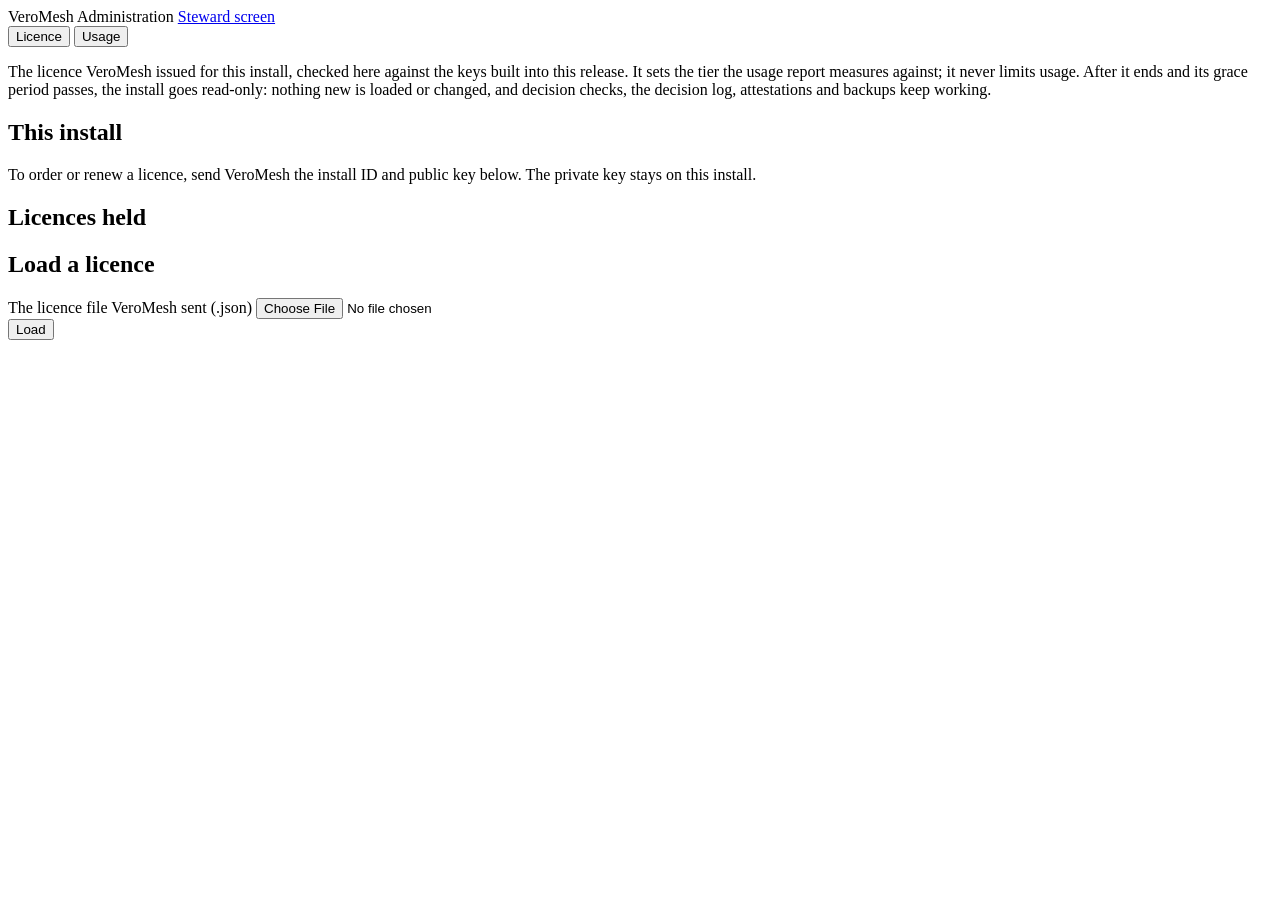
==== service/src/veromesh/static/admin/index.html @ befc3ebd "Licence file, read-only after expiry, and the install's Administration area The licence (licence.py)" ====
<!doctype html>
<html lang="en">
<head>
<meta charset="utf-8">
<meta name="viewport" content="width=device-width, initial-scale=1">
<title>VeroMesh · Administration</title>
<link rel="icon" href="/favicon.ico">
<link rel="stylesheet" href="/steward/app.css">
<link rel="stylesheet" href="/admin/admin.css">
</head>
<body data-page="/admin/">
<header class="top">
  <img class="logo" src="/brand/logos/veromesh-landscape.svg" alt="VeroMesh" onerror="this.replaceWith(document.createTextNode('VeroMesh'))">
  <span class="product">Administration</span>
  <span class="spacer"></span>
  <a href="/steward/" class="nav-link">Steward screen</a>
  <span id="who" class="who"></span>
  <button id="signout" class="link" hidden>Sign out</button>
</header>

<nav class="tabs" role="tablist">
  <button role="tab" data-tab="licence" aria-selected="true">Licence</button>
  <button role="tab" data-tab="usage">Usage</button>
</nav>

<main>
  <div id="licence-banner" class="banner" role="status" hidden></div>
  <div id="message" class="message" role="status" hidden></div>

  <section id="tab-licence" class="tab">
    <p class="lead">The licence VeroMesh issued for this install, checked here against the keys built into this release. It sets the tier the usage report measures against; it never limits usage. After it ends and its grace period passes, the install goes read-only: nothing new is loaded or changed, and decision checks, the decision log, attestations and backups keep working.</p>
    <div id="licence-tiles" class="tiles"></div>
    <h2 class="section">This install</h2>
    <p class="meta">To order or renew a licence, send VeroMesh the install ID and public key below. The private key stays on this install.</p>
    <div id="install-ids" class="ids"></div>
    <h2 class="section">Licences held</h2>
    <div id="licences"></div>
    <h2 class="section">Load a licence</h2>
    <form id="licence-form" class="upload">
      <label>The licence file VeroMesh sent (.json) <input type="file" id="licence-file" accept=".json,application/json"></label>
      <div class="buttons"><button type="submit" class="primary">Load</button></div>
    </form>
  </section>

  <section id="tab-usage" class="tab" hidden>
    <p class="lead">What this install counts, and the signed monthly reports it keeps. Only identities in scope are charged; everything else is shown. Usage over the tier limits nothing.</p>
    <div id="usage-tiles" class="tiles"></div>
    <h2 class="section">Monthly reports</h2>
    <div id="usage-reports"></div>
    <h2 class="section">Settings</h2>
    <form id="usage-form" class="settings">
      <label>Month boundary (time zone) <input type="text" id="u-tz" placeholder="America/New_York"></label>
      <label>Send reports by
        <select id="u-adapter">
          <option value="off">Off (keep them here)</option>
          <option value="smtp">SMTP</option>
          <option value="sendmail">Sendmail on this machine</option>
          <option value="m365">Microsoft 365</option>
        </select>
      </label>
      <label>To <input type="text" id="u-to"></label>
      <label data-adapters="smtp sendmail">From <input type="text" id="u-from" placeholder="veromesh@your-company.com"></label>
      <label data-adapters="smtp">SMTP server <input type="text" id="u-host"></label>
      <label data-adapters="smtp">Port <input type="text" id="u-port"></label>
      <label data-adapters="smtp">Security
        <select id="u-security"><option value="starttls">STARTTLS</option><option value="tls">TLS</option><option value="none">None</option></select>
      </label>
      <label data-adapters="smtp">User name <input type="text" id="u-user"></label>
      <label data-adapters="sendmail">Sendmail program <input type="text" id="u-path"></label>
      <label data-adapters="m365">Tenant ID <input type="text" id="u-tenant"></label>
      <label data-adapters="m365">Client ID <input type="text" id="u-client"></label>
      <label data-adapters="m365">Send as mailbox <input type="text" id="u-mailbox"></label>
      <p id="u-secrets" class="meta"></p>
      <div class="buttons">
        <button type="submit" class="primary">Save</button>
        <button type="button" id="u-test" class="secondary">Send a test message</button>
        <button type="button" id="u-run" class="secondary">Count and make reports now</button>
      </div>
    </form>
  </section>
</main>

<script src="/common/vm.js"></script>
<script src="/admin/app.js"></script>
</body>
</html>
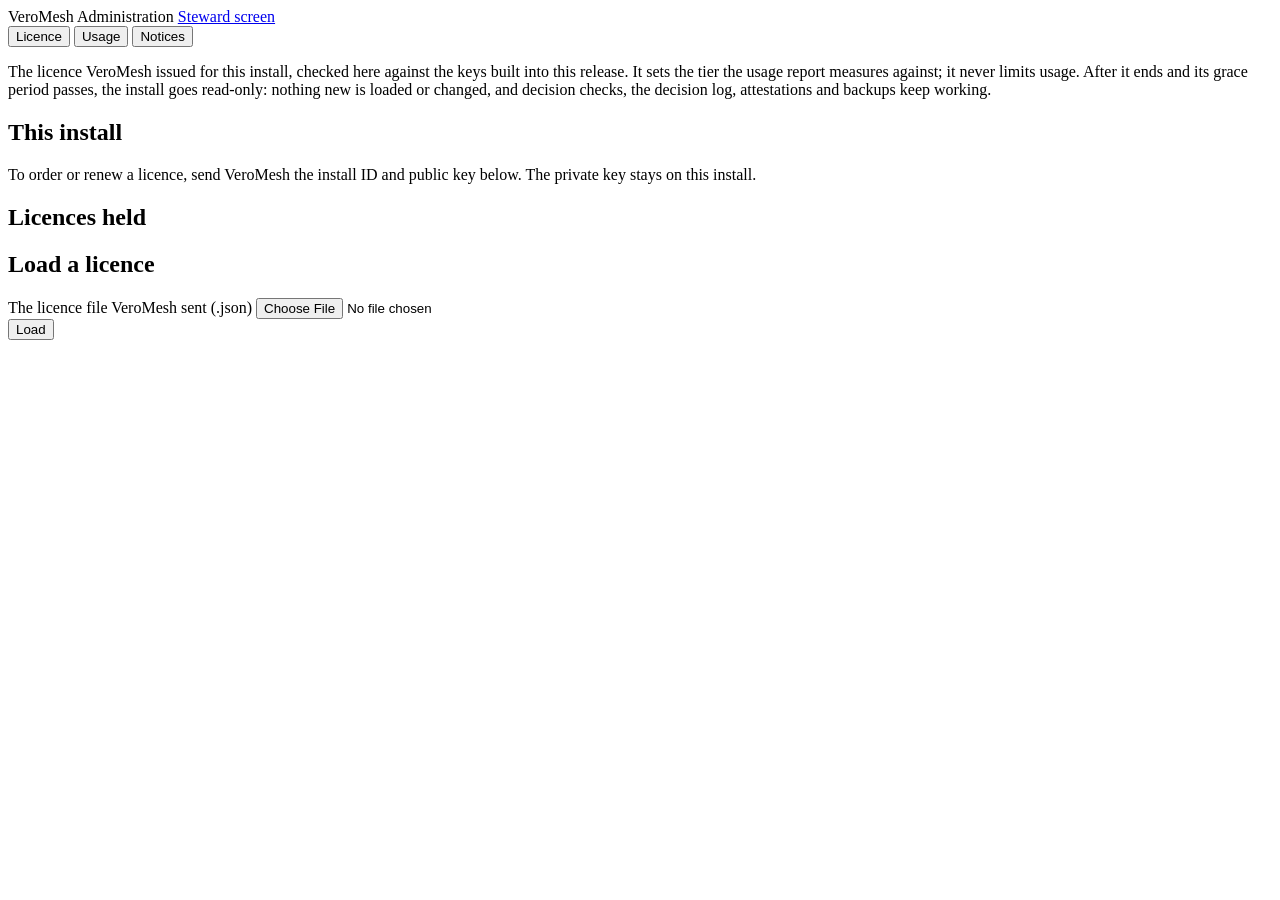
==== commit 7d8c8896: "Tell owners what was recorded for them: email, Teams and one reminder (G9, part 2) Owners are told, " ====
--- a/service/src/veromesh/static/admin/index.html
+++ b/service/src/veromesh/static/admin/index.html
@@ -21,6 +21,7 @@
 <nav class="tabs" role="tablist">
   <button role="tab" data-tab="licence" aria-selected="true">Licence</button>
   <button role="tab" data-tab="usage">Usage</button>
+  <button role="tab" data-tab="notices">Notices</button>
 </nav>
 
 <main>
@@ -78,6 +79,39 @@
       </div>
     </form>
   </section>
+
+  <section id="tab-notices" class="tab" hidden>
+    <p class="lead">When a steward records in a meeting what owners confirmed there, each owner is told what was recorded and until when they may object, with one reminder if they have not answered. Every notice sent is on the decision log. Email uses the mail adapter set on the Usage page.</p>
+    <form id="notify-form" class="settings">
+      <label>Tell owners by
+        <select id="n-channels">
+          <option value="email">Email</option>
+          <option value="teams,email">Teams, or email when Teams cannot reach them</option>
+          <option value="teams">Teams only</option>
+          <option value="">Nobody (the steward screen only)</option>
+        </select>
+      </label>
+      <label>Notices show
+        <select id="n-show">
+          <option value="values">The values recorded (no personal details)</option>
+          <option value="names">Only which facts, not their values</option>
+        </select>
+      </label>
+      <label>Reminder
+        <select id="n-reminder">
+          <option value="0">None</option>
+          <option value="1">After 1 business day</option>
+          <option value="2">After 2 business days</option>
+          <option value="3">After 3 business days</option>
+          <option value="4">After 4 business days</option>
+        </select>
+      </label>
+      <div class="buttons">
+        <button type="submit" class="primary">Save</button>
+        <button type="button" id="n-run" class="secondary">Send due notices now</button>
+      </div>
+    </form>
+  </section>
 </main>
 
 <script src="/common/vm.js"></script>
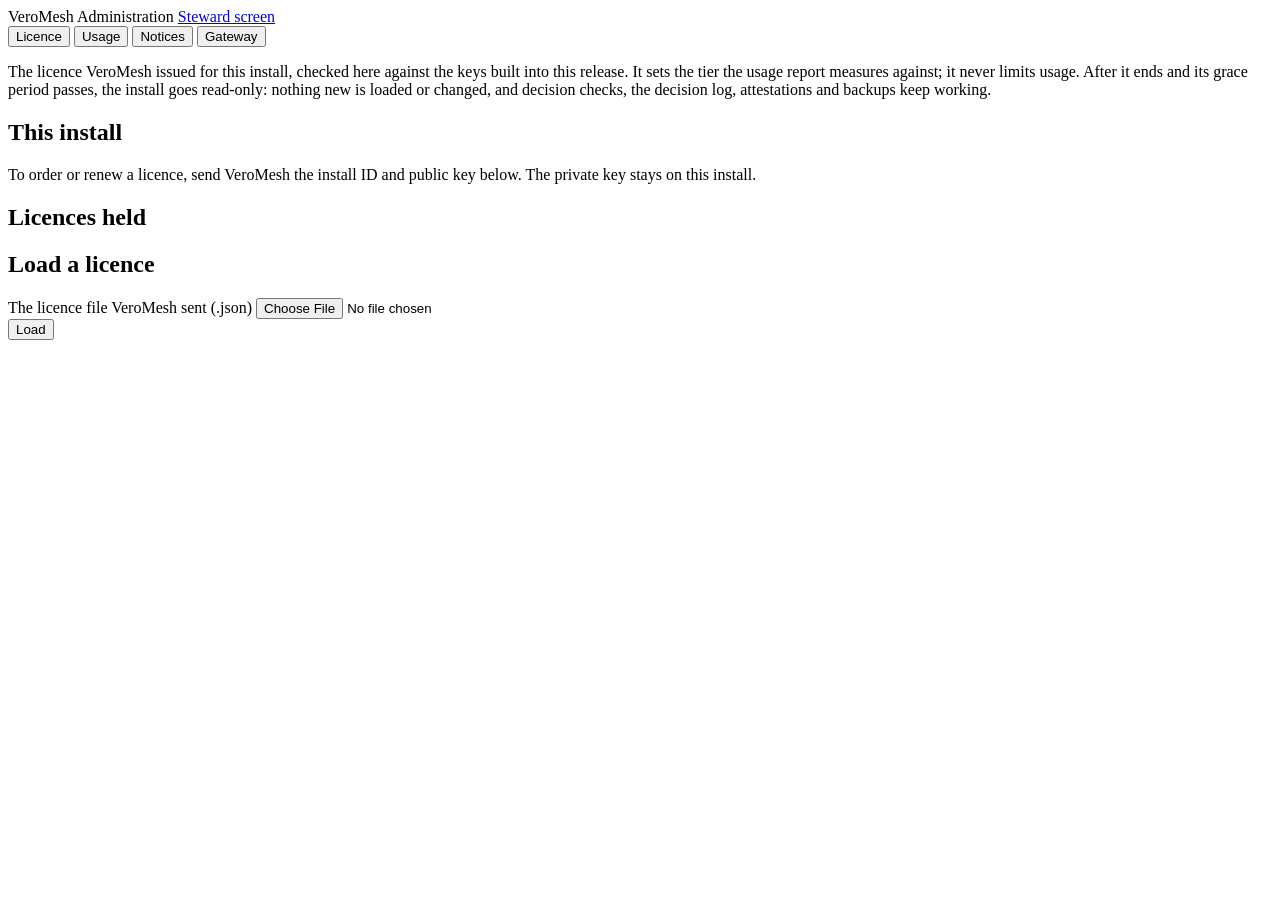
==== commit 23a151d6: "Tell consulted owners by email and Teams; gateway settings in Administration Decisions waiting for o" ====
--- a/service/src/veromesh/static/admin/index.html
+++ b/service/src/veromesh/static/admin/index.html
@@ -22,6 +22,7 @@
   <button role="tab" data-tab="licence" aria-selected="true">Licence</button>
   <button role="tab" data-tab="usage">Usage</button>
   <button role="tab" data-tab="notices">Notices</button>
+  <button role="tab" data-tab="gateway">Gateway</button>
 </nav>
 
 <main>
@@ -81,7 +82,7 @@
   </section>
 
   <section id="tab-notices" class="tab" hidden>
-    <p class="lead">When a steward records in a meeting what owners confirmed there, each owner is told what was recorded and until when they may object, with one reminder if they have not answered. Every notice sent is on the decision log. Email uses the mail adapter set on the Usage page.</p>
+    <p class="lead">When a steward records in a meeting what owners confirmed there, each owner is told what was recorded and until when they may object, with one reminder if they have not answered. When an agent's action needs an owner's approval (including a tool call the gateway holds), each consulted owner is told what the agent asks and why; in Teams they can approve or reject on the card. Every notice sent is on the decision log. Email uses the mail adapter set on the Usage page.</p>
     <form id="notify-form" class="settings">
       <label>Tell owners by
         <select id="n-channels">
@@ -106,11 +107,35 @@
           <option value="4">After 4 business days</option>
         </select>
       </label>
+      <label>Decisions waiting for owners
+        <select id="n-decisions">
+          <option value="true">Tell the consulted owners</option>
+          <option value="false">Steward screen only</option>
+        </select>
+      </label>
       <div class="buttons">
         <button type="submit" class="primary">Save</button>
         <button type="button" id="n-run" class="secondary">Send due notices now</button>
       </div>
     </form>
+  </section>
+
+  <section id="tab-gateway" class="tab" hidden>
+    <p class="lead">The systems agents act on through VeroMesh. Agents sign in to VeroMesh's MCP gateway (<code>/gateway/mcp</code>) instead of to these systems, and only the tools offered here reach them. A checked tool goes to the system only once the decision check allows it; one that needs an owner waits until they approve. A read-only tool passes through unchecked. A tool not offered is invisible to agents. Every change here is on the decision log.</p>
+    <div id="gw-targets"></div>
+    <h2 class="section">Add a system</h2>
+    <form id="gw-add" class="settings">
+      <label>Name (lowercase, prefixes its tools) <input type="text" id="gw-name" placeholder="erp" pattern="[a-z][a-z0-9-]{0,30}" required></label>
+      <label>MCP server URL <input type="text" id="gw-url" placeholder="https://erp-mcp.example.com/mcp" required></label>
+      <label>Header sent to it (optional) <input type="text" id="gw-header" placeholder="Authorization"></label>
+      <label>Environment variable holding its value <input type="text" id="gw-secret" placeholder="GATEWAY_ERP_TOKEN"></label>
+      <p class="meta">The header's value (a token) never goes in these settings: put it in the Secret named by <code>api.gateway.existingSecret</code>, under the variable's name.</p>
+      <div class="buttons"><button type="submit" class="secondary">Add</button></div>
+    </form>
+    <div class="buttons gw-save">
+      <button type="button" id="gw-save" class="primary">Save the gateway settings</button>
+      <button type="button" id="gw-run" class="secondary">Send approved held calls now</button>
+    </div>
   </section>
 </main>
 
